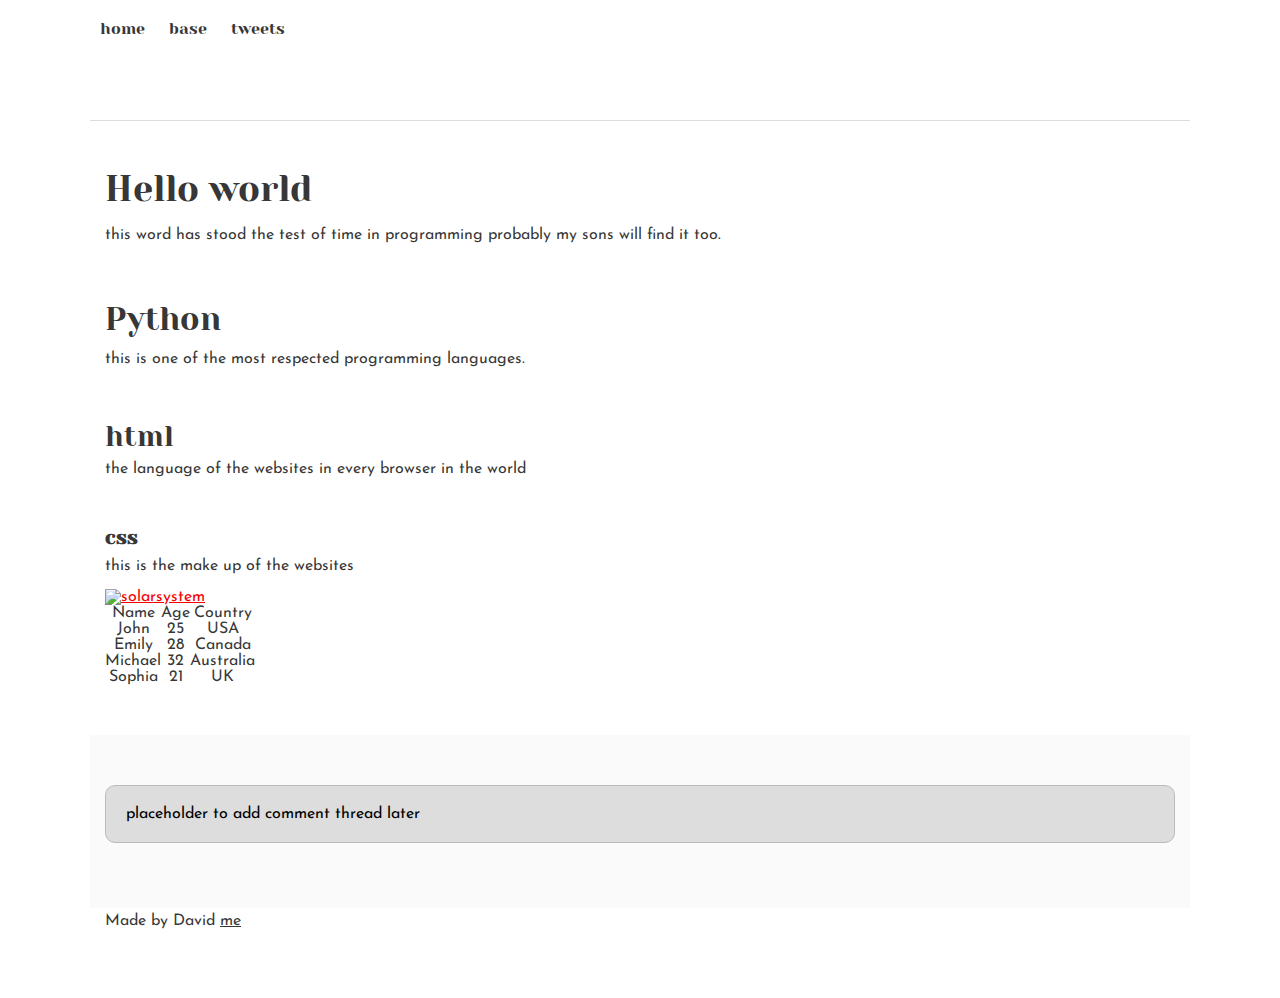
==== css_basic/index.html @ 9750e503 "techcon" ====
<!DOCTYPE html>
<html lang="en">
<head>
    <meta charset="UTF-8">
    <meta name="viewport" content="width=device-width, initial-scale=1.0">
    <title>Document</title>
    <link href="base.css" rel="stylesheet">
<link href="styles.css" rel="stylesheet">
</head>
<body>
     <header>
        <ul>
            <li><a href="/html_basic/index.html">home</a></li>
            <li><a href="/html_basic/base_index.html">base</a></li>
            <li><a href="/html_basic/tweets.html">tweets</a></li>
        </ul> 
     </header>
     
     <main>
          <article>
            
            <h1>Hello world</h1>
            <p>this word has stood the test of time in programming probably my sons will find it too.</p><br>
            <h2>Python</h2>
            <p>this is one of the most respected programming languages.</p><br>
        <h3>html</h3>
        <p>the language of the websites in every browser in the world</p><br>
            <h4>css</h4>
            <p>this is the make up of the websites</p> 
            <a href="https://www.atlassian.com/git/glossary#commands">
            <img src="https://i.ibb.co/gTDZZT8/ALX-Logo-07.png" alt="solarsystem"> 
           </a> 
           <table>
            <thead>
                <th scope="col">Name</th>
                <th scope="col">Age</th>
                <th scope="col">Country</th>
            </thead>
            <tbody>
                <tr>
                <th scope="row">John</th>	
                <th scope="row">25</th>		
                <th scope="row">USA</th>
                </tr>
                <tr>
                    <th scope="row">Emily</th>			
                    <th scope="row">28</th>
                    <th scope="row">Canada</th>
               </tr>

               <tr>
                        <th scope="row">Michael</th>	
                        <th scope="row">32</th>
                        <th scope="row">Australia</th>		
              </tr>
              <tr>
                <th scope="row">Sophia</th>			
                <th scope="row">21</th>
                <th scope="row">UK</th>
              </tr>
            </tbody>
           </table>
          </article>
              <aside>
                <p>placeholder to add comment thread later</p>
              </aside>
     </main>
     <footer>
      Made by David <a href="/html_basic/base_index.htmlgit" target="_blank">me</a>
  </footer>
    </body>
</html>
---- css_basic/base.css ----
/* Importing webfonts */
/* (If you're learning CSS, you should disregard that) */

@import url(https://fonts.googleapis.com/css?family=Yeseva+One);
@import url(https://fonts.googleapis.com/css?family=Josefin+Sans:400,700,700italic,400italic);


/* CSS reset rules */

html, body {
	height: 100%;
	min-height: 100%;
}
html, body, div, span, applet, object, iframe,
h1, h2, h3, h4, h5, h6, p, blockquote, pre,
a, abbr, acronym, address, big, cite, code,
del, dfn, img, ins, kbd, q, s, samp,
small, strike, sub, sup, tt, var,
b, u, i, center,
dl, dt, dd,
fieldset, form, label, legend,
table, caption, tbody, tfoot, thead, tr, th, td,
article, aside, canvas, details, embed, 
figure, figcaption, footer, header, hgroup, 
menu, nav, output, ruby, section, summary,
time, mark, audio, video {
	margin: 0;
	padding: 0;
	border: 0;
	font-size: 100%;
	font: inherit;
	vertical-align: baseline;
}
/* HTML5 display-role reset for older browsers */
article, aside, details, figcaption, figure, 
footer, header, hgroup, menu, nav, section {
	display: block;
}
body {
	line-height: 1;
}
blockquote, q {
	quotes: none;
}
blockquote:before, blockquote:after,
q:before, q:after {
	content: '';
	content: none;
}
table {
	border-collapse: collapse;
	border-spacing: 0;
}


/* Fonts and colors */

body {
	font-family: 'Josefin Sans', serif;
	color: rgba(0, 0, 0, 0.8);
}
h1, h2, h3, h4, h5, h6, header {
	font-family: 'Yeseva One', sans-serif;
}
article {
}
header {
	border-bottom: 1px solid rgb(221,221,221);
	transition: border-bottom-color 1s ease;
}
header a {
	color: rgba(0, 0, 0, 0.8);
}
aside {
	background: #FAFAFA;
}
aside p {
	border: 1px solid #bbb;
	background: #ddd;
	color: black;
}
footer a {
	color: rgba(0, 0, 0, 0.8);
}
a {
	color: #F80002;
}


/* Positioning and margins */

@media (min-width: 1100px) {
	body {
		width: 1100px;
		margin: 0 auto;
	}
}

article {
	padding: 50px 15px;
}
article > *:first-child {
	margin-top: 0;
}
aside {
	padding: 50px 15px;
}
header .right {
	float: right;
	margin: 0 10px 15px;
}


/* Header */
header {
	padding: 20px 0;
	height: 80px;
}
header ul {
	list-style: none;
	margin: 0;
	padding: 0;
}
header li {
	display: inline;
	vertical-align:middle;
}
header li:first-child {
	margin: 0;
}
header li a {
	margin: 0 10px;
}
header li.logo {
	font-size: 36px;
}
header a {
	text-decoration: none;
}


/* Aside */

aside p {
	border-radius: 10px;
	padding: 20px 20px;
}


/* Footer */

footer {
	padding: 5px 15px;
	height: 80px;
}


/* Text styles and margins */

p {
	margin-bottom: 15px;
}
h1 {
	font-size: 36px;
	margin: 40px 0 20px;
}
h2 {
	font-size: 32px;
	margin: 30px 0 15px;
}
h3 {
	font-size: 28px;
	margin: 25px 0 10px;
}
h4 {
	font-size: 20px;
	font-weight: bold;
	margin: 20px 0 10px;
}
h5 {
	font-size: 18px;
	font-weight: bold;
	margin: 15px 0 10px;
}
h6 {
	font-weight: bold;
	margin: 5px 0;
}

@media (max-width: 800px) {
  body.works_on_smartphone {
  	display: block;
  }
  body.works_on_smartphone main {
  	display: block;
  }
  header .right {
  	float: none;
  }
}
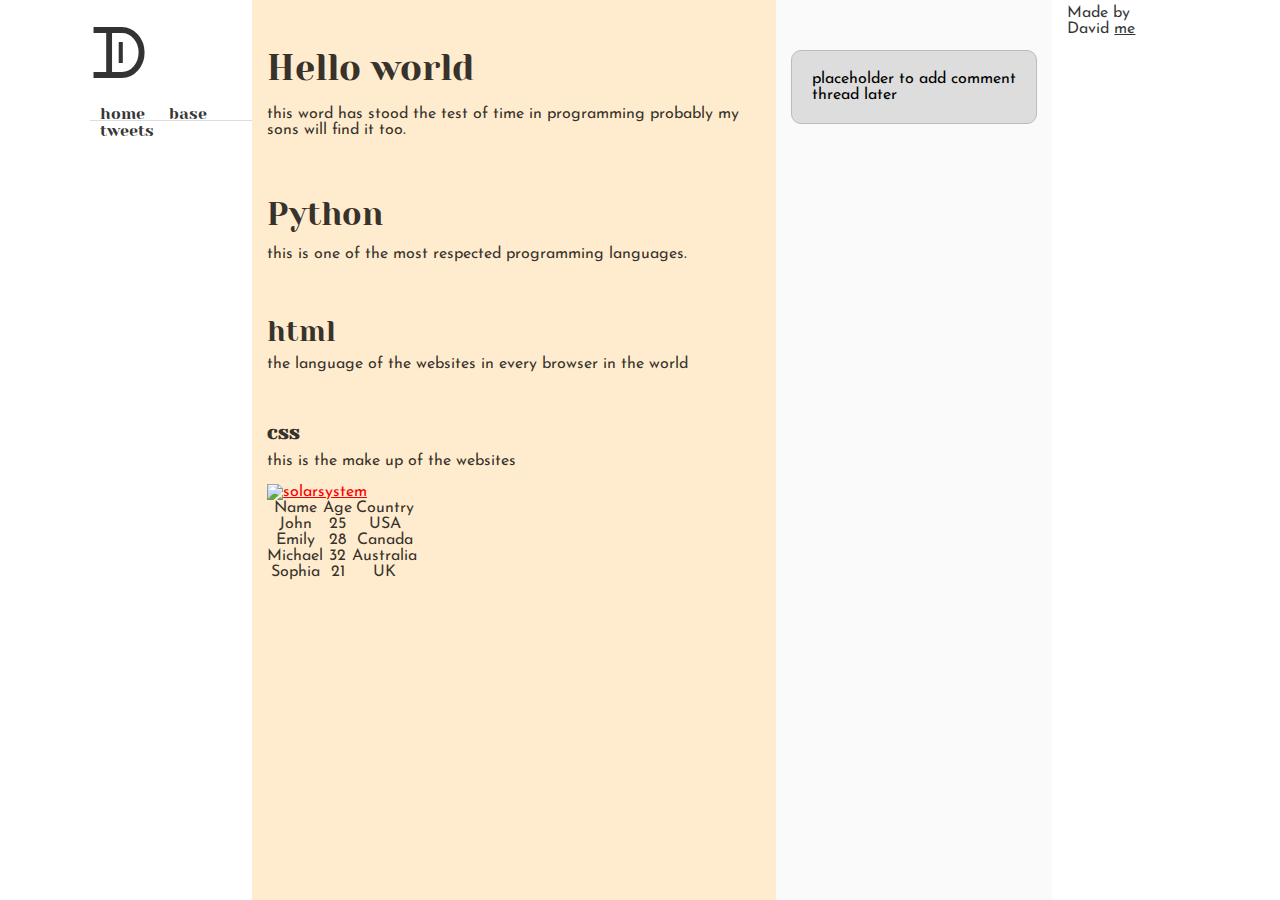
==== commit 8c12f820: "2" ====
--- a/css_basic/index.html
+++ b/css_basic/index.html
@@ -7,9 +7,11 @@
     <link href="base.css" rel="stylesheet">
 <link href="styles.css" rel="stylesheet">
 </head>
-<body>
+<body class="works_on_smartphone">
+  
      <header>
         <ul>
+          <p class="logo">ᗫ</p>
             <li><a href="/html_basic/index.html">home</a></li>
             <li><a href="/html_basic/base_index.html">base</a></li>
             <li><a href="/html_basic/tweets.html">tweets</a></li>
--- a/css_basic/base.css
+++ b/css_basic/base.css
@@ -62,8 +62,7 @@
 h1, h2, h3, h4, h5, h6, header {
 	font-family: 'Yeseva One', sans-serif;
 }
-article {
-}
+
 header {
 	border-bottom: 1px solid rgb(221,221,221);
 	transition: border-bottom-color 1s ease;
--- a/css_basic/styles.css
+++ b/css_basic/styles.css
@@ -0,0 +1,29 @@
+body {
+    display: flex;
+}
+
+main {
+    display: flex;
+    flex: auto;
+    flex-direction: row;
+}
+
+article {
+    flex: 2;
+    overflow-y: auto;
+    background-color: blanchedalmond;
+}
+
+aside {
+    flex: 1;
+    overflow-y: auto;
+}
+
+nav {
+    display: inline;
+}
+
+.logo {
+    font-size: 70px;
+    font-weight: 300px;
+}